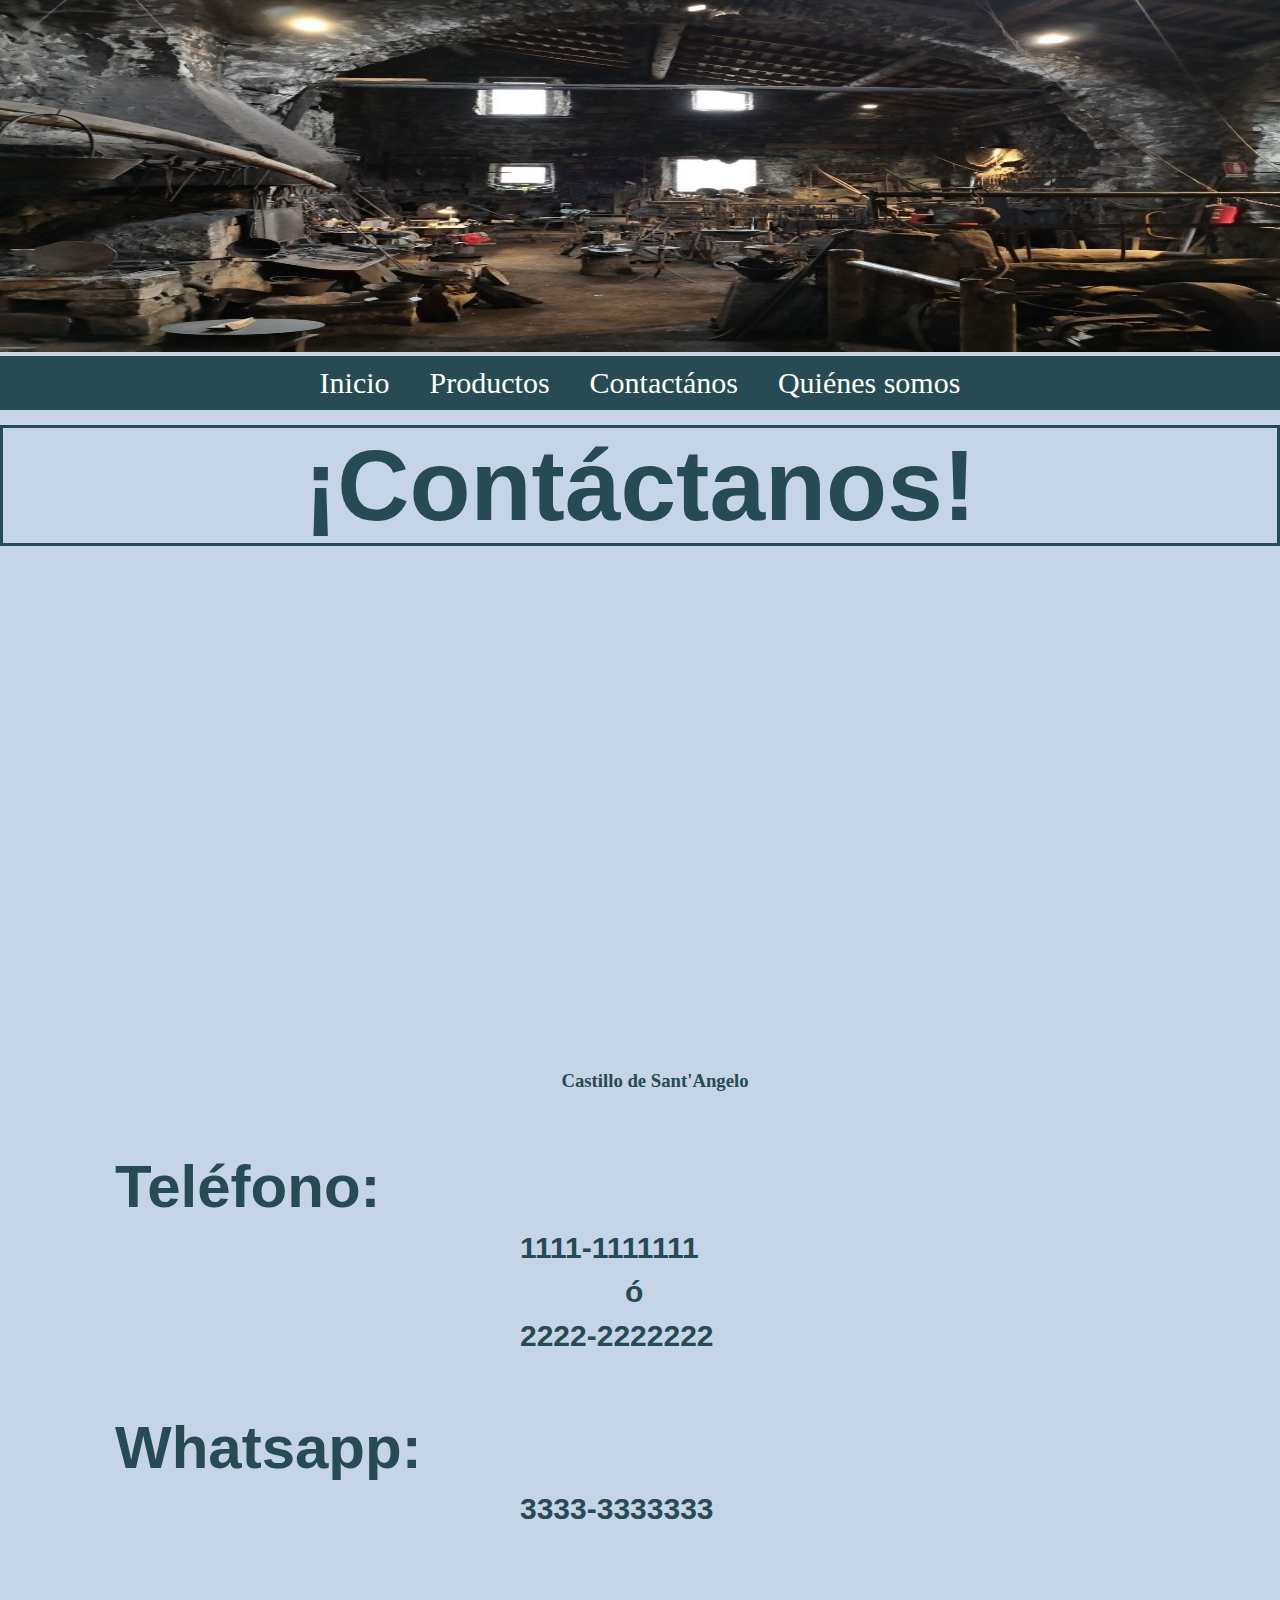
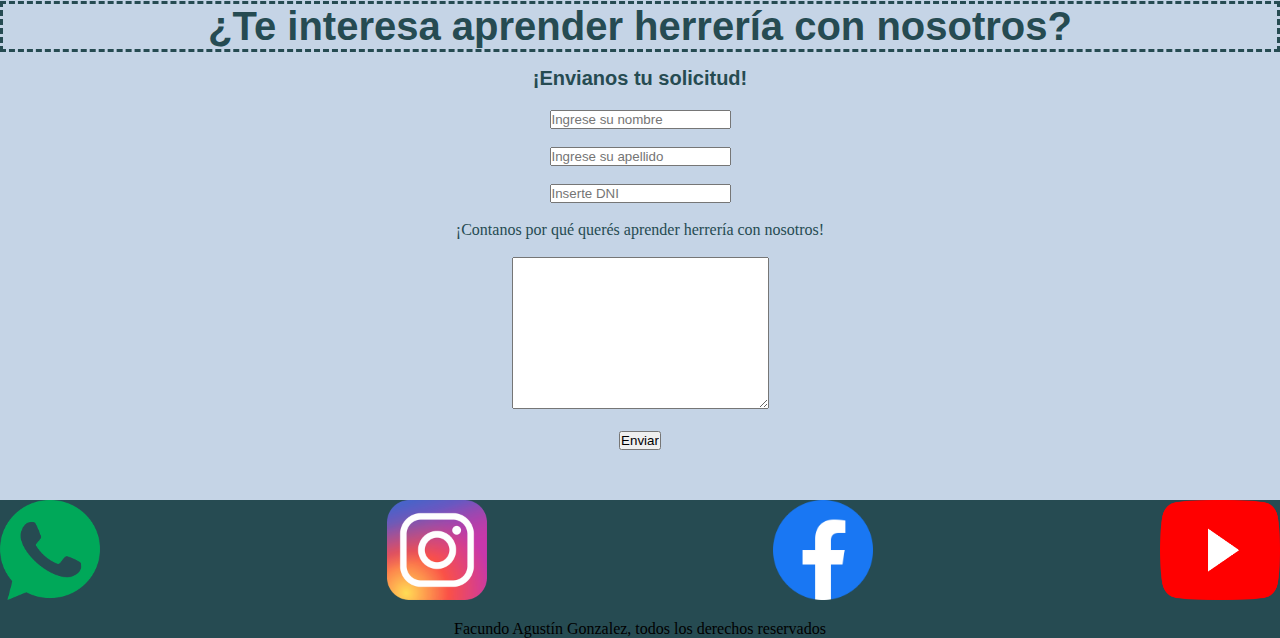
==== pages/contactanos.html @ a6421701 "armado de segunda entrega" ====
<!DOCTYPE html>
<html lang="en">
<head>
    <meta charset="UTF-8">
    <meta http-equiv="X-UA-Compatible" content="IE=edge">
    <meta name="viewport" content="width=device-width, initial-scale=1.0">
    <title>Royal Smithy</title>
    <link rel="stylesheet" href="../assets/css/style.css">
    <link rel="shortcut icon" href="../assets/img/favicon.png" type="image/x-icon">
</head>
<body class="pagina">
    <img class="fotomenu" src="../assets/img/5fe99f978791f.jpg" alt="Foto de herrería">
    <nav class="navbar">
        <ul>
            <li><a href="../index.html">Inicio</a></li>
            <li><a href="../pages/Productos.html">Productos</a></li>
            <li><a href="../pages/contactanos.html">Contactános</a></li>
            <li><a href="../pages/quienessomos.html">Quiénes somos</a></li>
            
        </ul>
    </nav>
    <main>
        <h1 class="titulocontactanos">¡Contáctanos!</h1>
        <div>
            <iframe class="mapa" src="https://www.google.com/maps/embed?pb=!1m18!1m12!1m3!1d2969.5253863189346!2d12.464087315441871!3d41.90306317922026!2m3!1f0!2f0!3f0!3m2!1i1024!2i768!4f13.1!3m3!1m2!1s0x13258a8711e7a4d1%3A0x366c111ce77d4189!2sCastillo%20de%20Sant&#39;Angelo!5e0!3m2!1ses!2sar!4v1669856272103!5m2!1ses!2sar" width="600" height="450" style="border:0;" allowfullscreen="" loading="lazy" referrerpolicy="no-referrer-when-downgrade"></iframe>
            <h3 class="castillo">Castillo de Sant'Angelo</h3>
        </div>
        <div>
            <h4 class="telefono">Teléfono:</h4>
            <h5 class="numerotelefono1">1111-1111111</h5>
            <h6 class="ó">ó</h6>
            <h5 class="numerotelefono2">2222-2222222</h5>
        </div>
        <div>
            <h4 class="whatsapp">Whatsapp:</h4>
            <h5 class="numerowsp">3333-3333333</h5>
        </div>
        <div>
            <h2 class="aprender">¿Te interesa aprender herrería con nosotros?</h2>
            <h3 class="solicitud">¡Envianos tu solicitud!</h3>
        </div>
        <form class="form" action="" method="get">
            <input type="text" name="Nombre" placeholder="Ingrese su nombre">            
            <br>
            <br>
            <input type="text" name="Apellido" placeholder="Ingrese su apellido">
            <br>
            <br>
            <input type="number" name="DNI" placeholder="Inserte DNI">
            <br>
            <br>
            <p class="contanos">¡Contanos por qué querés aprender herrería con nosotros!</p>
            <br>
            <textarea name="Mensaje" cols="30" rows="10"></textarea>
            <br>
            <br>
            <input type="submit" value="Enviar">
        </form>
    </main>
    <footer class="footer ">
        <div class="footerimgs">
            <img class="wsp" src="../assets/img/whatsapp.png" alt="">
            <img class="ig" src="../assets/img/instagram.png" alt="">
            <img class="fb" src="../assets/img/facebook.webp" alt="">
            <img class="yt" src="../assets/img/youtube.png" alt="">
        </div>
        <div class="footerfacu">
            <p class="facundo">Facundo Agustín Gonzalez, todos los derechos reservados</p>
        </div>
    </footer>    
    </body>
</html>
---- assets/css/style.css ----
*{
    margin: 0;
    padding: 0;
    box-sizing: border-box;
    
}
.navbar{
    padding: 10px;
    background-color: #264B52;
    
    

}
.navbar > ul {
    list-style: none;
    display: flex;
    justify-content: center;
    
}
.navbar > ul > li > a{
    text-decoration: none;
    color: white;
    font-size: 30px;
    padding: 20px;
    
}
.fotomenu{
    width: 100%;
    height: 352px;
}
.Empresa{
    text-align: center;
    font-family: 'Lucida Sans', 'Lucida Sans Regular', 'Lucida Grande', 'Lucida Sans Unicode', Geneva, Verdana, sans-serif;
    padding: 30px;
    color: #264B52;
    font-size: 100px;
    border: solid;color: #264B52;
    margin-top: 20px;
}
.TituloInicial{
    text-align: center;
    font-family: 'Times New Roman', Times, serif;
    padding: 15px;
    color: #264B52;
}
.Orcrist{
    padding: 20px;
    margin-left: 400px;
    width: 400px;
    height: 400px;
}
.textoorcrist{
    font-family: 'Segoe UI', Tahoma, Geneva, Verdana, sans-serif;
    text-align: center;
    margin: 10px;
    font-weight: 500;
    color: #264B52;
}
.pagina{
    background-color: #C5D4E6;
}
.boton{
    margin-top: 10px;
    margin-left: 565px;
    width: 110px;
    padding: 5px;
    color: #264B52;
    font-weight: 700;   
}
.boton > a{
    text-decoration: none;
    color: #264B52;
}
.testimonios{
    text-align: center;
    font-size: 65px;
    margin-top: 100px;
    border: solid;color: #264B52;
    color: #264B52;
}
.giorgio{
    margin-top: 65px;
    margin-left: 525px;
    height: 350px;
}
.loremgiorgio{
    text-align: center;
    padding: 30px;
    font-family: 'Times New Roman', Times, serif;
    color: #264B52;
    font-weight: 520;
}
.nombre1{
    text-align: center;
    margin-left: 20px;
    font-family: Georgia, 'Times New Roman', Times, serif;
}
.carl{
    margin-top: 50px;
    margin-left: 400px;
    height: 350px;
}
.loremcarl{
    text-align: center;
    padding: 30px;
    font-family: 'Times New Roman', Times, serif;
    color: #264B52;
    font-weight: 520;
}
.nombre2{
    text-align: center;
    margin-left: 20px;
    font-family: Georgia, 'Times New Roman', Times, serif;
}
.footerimgs{
    display: flex;
    justify-content: baseline;
    justify-content: space-between;
    margin-top: 50px;
    background-color: #264B52;
}
.wsp{
    width: 100px;
    height: 100px;
}
.fb{
    width: 100px;
    height: 100px
}
.ig{
    width: 100px;
    height: 100px
}
.yt{
    width: 120px;
    height: 100px
}
.footerfacu{
    background-color: #264B52;
}
.facundo{
    text-align: center;
    margin-top: 20px;
    
}
.footer{
    background-color: #264B52;
}
.tituloespadas{
    text-align: center;
    color: #264B52;
    font-weight: 530;
    font-size: 80px;
    margin-top: 40px;
    border: solid;color: #264B52;
}
.tarjeta{
    margin: 20px;
    margin-top: 70px;
    width: 200px;
    border: solid 2px;
    padding: 10px;
    border-radius: 10px;
    border-color: #264B52;
    border-width: 2px;

}
.tarjeta__img{
    width: 100%;
    border-radius: 5px;
    border: solid;color: #264B52;
}
.tarjeta__nombre{
    margin: 10px;
    font-size: 40px;
    color: #264B52;
    font-family: 'Franklin Gothic Medium', 'Arial Narrow', Arial, sans-serif;
}
.tarjeta__desc{
    margin: 10px;
    color: #264B52;

}
.tarjeta__btn{
    padding: 10px;
    border: none;
    border-radius: 5px;
    background-color: #264B52;
    color: white;
    margin: 10px;
}
.botonespada1{
    text-decoration: none;
    color: white;
}
.productos{
    display: flex;
    justify-content: center;
}
.tituloOrcrist{
    text-align: center;
    color: #264B52;
    font-size: 100px;
    margin-top: 15px;
    font-family: Verdana, Geneva, Tahoma, sans-serif;
    border: solid;color: #264B52;
}
.EspadasOrcrist{
    width: 420px;
    height: 420px;
    margin-left: 420px;
    margin-top: 50px;
    border: solid;color: #264B52;
    border-radius: 10px;
    border-style: double 30px;
    display: flex;
    justify-content: center;

}
.productodesc{
    text-align: center;
    color: #264B52;
    margin-left: 60px;
    margin-right: 60px;
    margin-top: 20px;
    padding: 10px;
}
.precio{
    text-align: center;
    color: #215AAD;
    font-size: 60px;
}
.botoncomprar{
    margin-left: 530px;
    margin-top: 10px;
    padding: 6px;
    background-color: #264B52;
    color: #C5D4E6;
    border-radius: 10px;
    width: 200px;
    font-size: 25px;
}
.procesoyt{
    text-align: center;
    color: #264B52;
    border: solid;color: #264B52;
    font-size: 40px;
    margin-top: 80px;
    padding: 10px;
}
.videoyt{
    margin-left: 340px;
    margin-top: 65px;
    border: solid;color: #264B52;
    padding: 20px;
    border-radius: 15px;
    display: flex;
    justify-content: center;
    margin-bottom: 10px;
}
.titulocontactanos{
    text-align: center;
    color: #264B52;
    font-size: 100px;
    margin-top: 15px;
    font-family: Verdana, Geneva, Tahoma, sans-serif;
    border: solid;color: #264B52;
}
.mapa{
    margin-top: 50px;
    margin-left: 350px;
}
.castillo{
    text-align: center;
    color: #264B52;
    margin-top: 20px;
    margin-left: 30px;
}
.telefono{
    margin-left: 115px;
    color: #264B52;
    font-size: 60px;
    margin-top: 60px;
    font-family: Verdana, Geneva, Tahoma, sans-serif;
}
.numerotelefono1{
    margin-left: 520px;
    color: #264B52;
    font-size: 30px;
    margin-top: 10px;
    font-family: Verdana, Geneva, Tahoma, sans-serif;
}
.ó{
    margin-left: 625px;
    color: #264B52;
    font-size: 30px;
    margin-top: 10px;
    font-family: Verdana, Geneva, Tahoma, sans-serif;
}
.numerotelefono2{
    margin-left: 520px;
    color: #264B52;
    font-size: 30px;
    margin-top: 10px;
    font-family: Verdana, Geneva, Tahoma, sans-serif;
}
.whatsapp{
    margin-left: 115px;
    color: #264B52;
    font-size: 60px;
    margin-top: 60px;
    font-family: Verdana, Geneva, Tahoma, sans-serif;
}
.numerowsp{
    margin-left: 520px;
    color: #264B52;
    font-size: 30px;
    margin-top: 10px;
    font-family: Verdana, Geneva, Tahoma, sans-serif;
}
.aprender{
    text-align: center;
    color: #264B52;
    font-size: 40px;
    margin-top: 75px;
    font-family: Verdana, Geneva, Tahoma, sans-serif;
    border: solid;color: #264B52;
    border-style: dashed;
}
.solicitud{
    text-align: center;
    color: #264B52;
    font-size: 20px;
    margin-top: 15px;
    font-family: Verdana, Geneva, Tahoma, sans-serif;
}
.form{
    text-align: center;
    margin-top: 20px;
    
}
.contanos{
    color: #264B52;
}
.somos{
    text-align: center;
    color: #264B52;
    font-size: 100px;
    margin-top: 15px;
    font-family: Verdana, Geneva, Tahoma, sans-serif;
    border: solid;color: #264B52;
}
.fotosomos{
    margin-left: 265px;
    margin-top: 60px;
    width: 750px;
    height: 450px;
    border: solid;color: #264B52;
}
.infosomos{
    margin-top: 20px;
    margin-left: 80px;
    margin-right: 80px;
}
.viaje{
    text-align: center;
    color: #264B52;
    font-weight: 530;
    font-size: 80px;
    margin-top: 40px;
    border: solid;color: #264B52;
}
.frase{
    text-align: center;
    padding: 30px;
    font-family: Georgia;
    color: #264B52;
    font-weight: 520;
}
.Stephen{
    text-align: center;
    font-size: 23px;
}
.taller{width: 50%;
    height: 80%;
    margin-left: 300px;
    margin-top: 55px;
    border: solid;color: #264B52;
    border-radius: 20px;
    border-width: 5px;
}
.infoprincipio{
    margin-top: 20px;
    margin-left: 80px;
    margin-right: 80px;
}
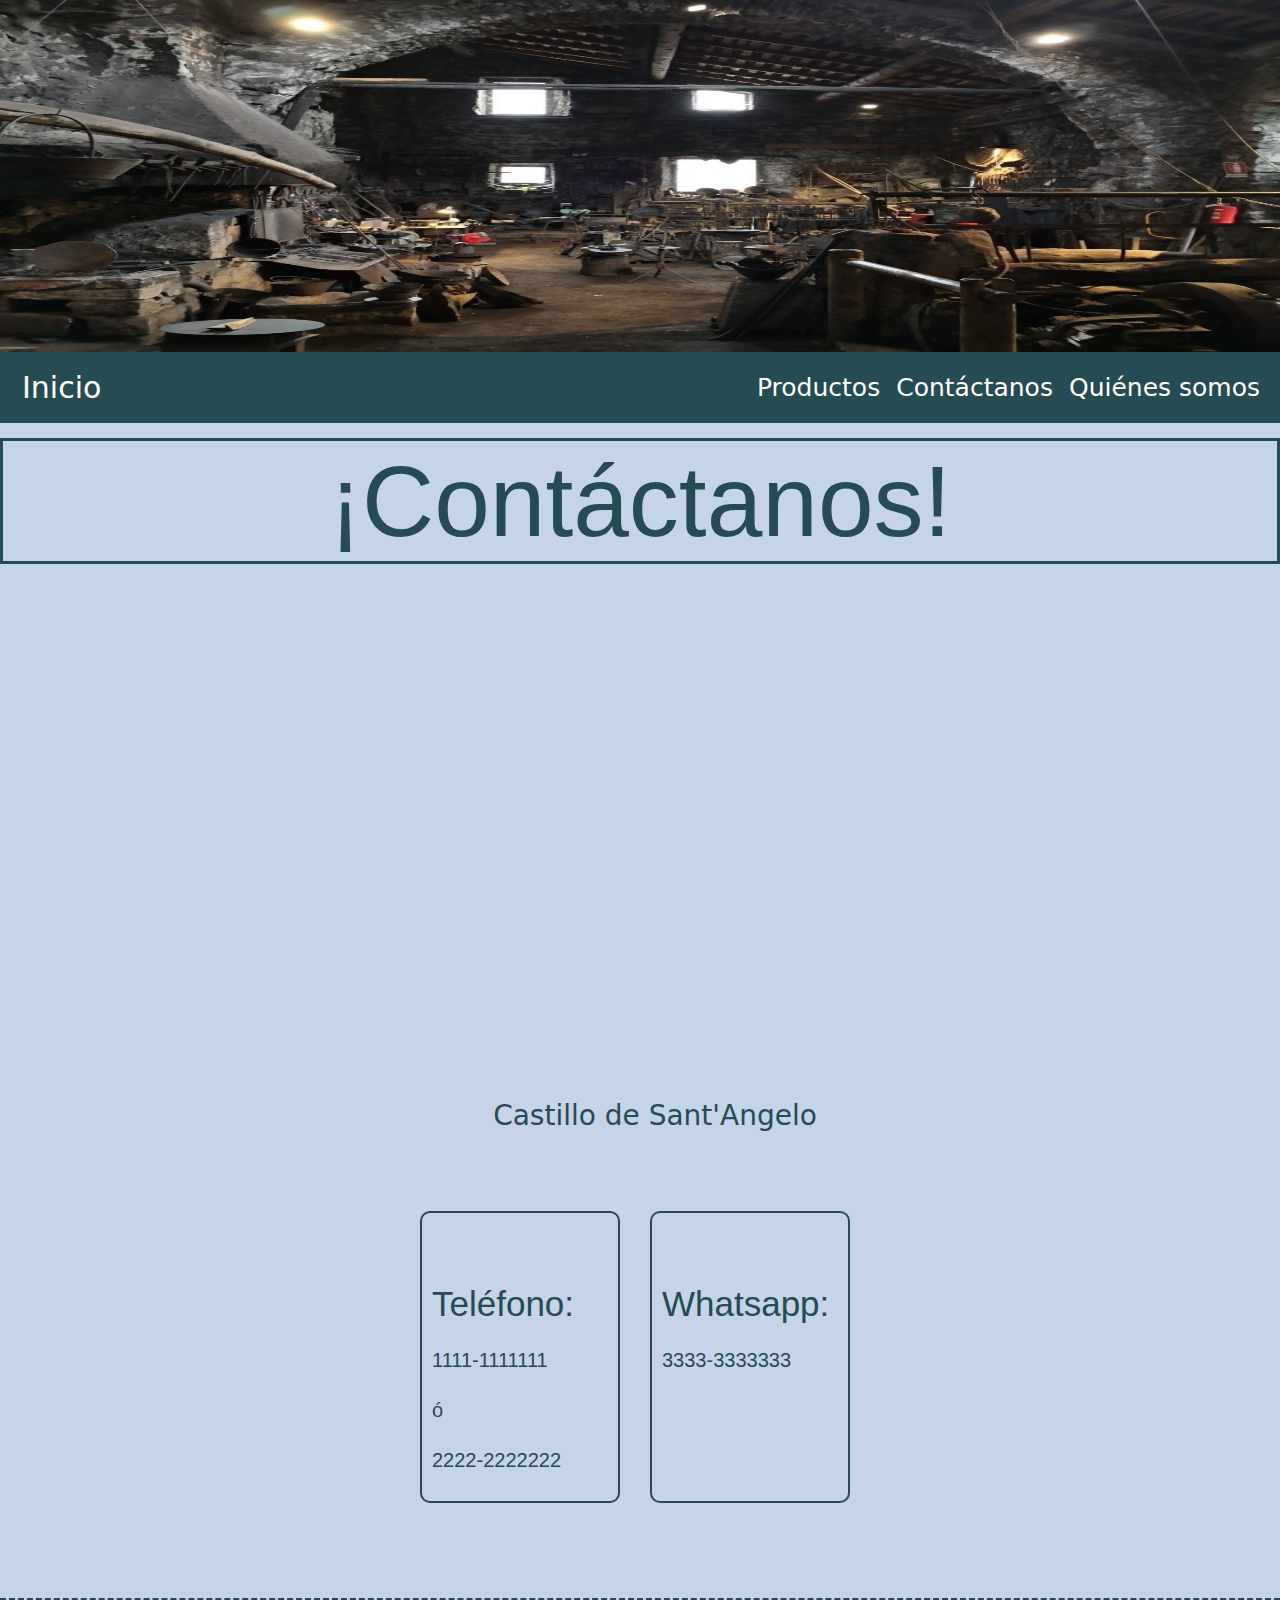
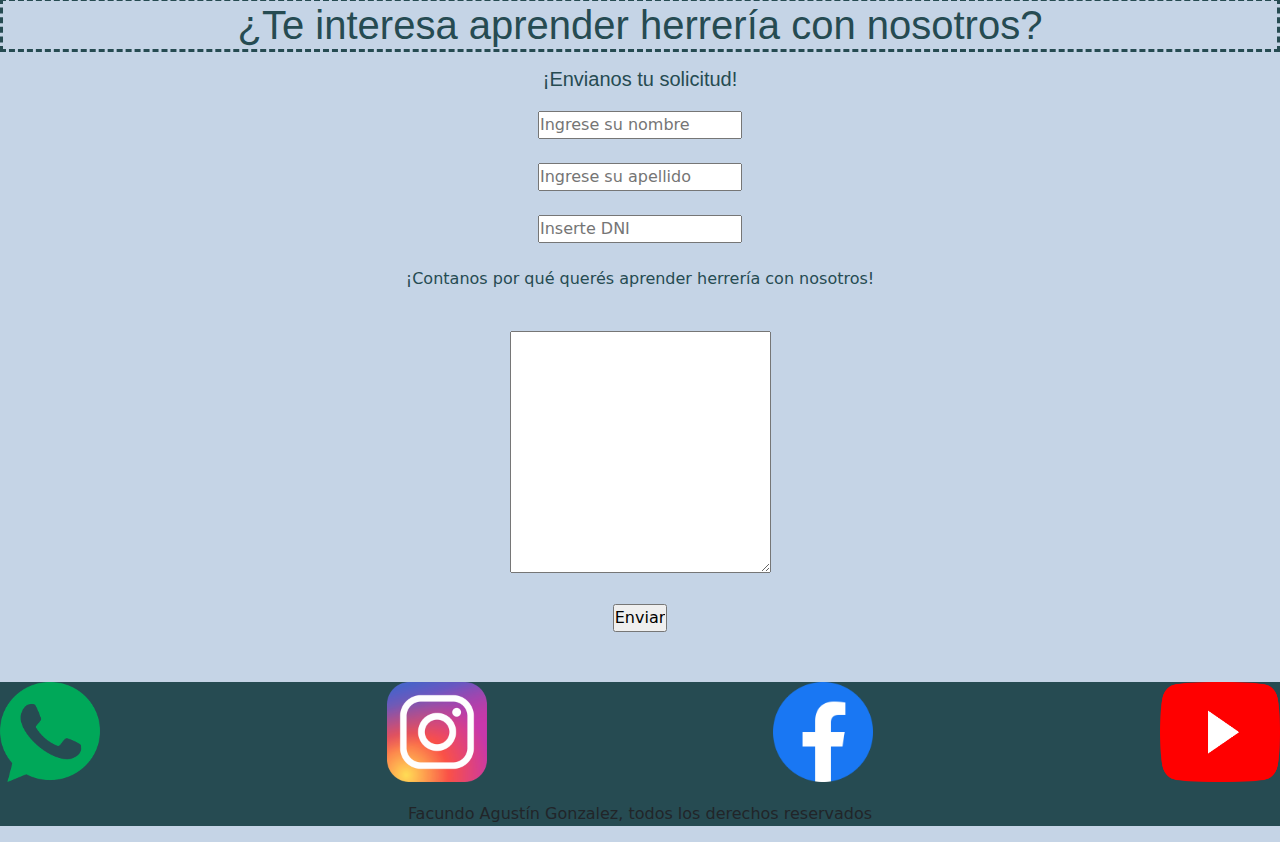
==== commit 491538b9: "contactanos" ====
--- a/pages/contactanos.html
+++ b/pages/contactanos.html
@@ -5,19 +5,32 @@
     <meta http-equiv="X-UA-Compatible" content="IE=edge">
     <meta name="viewport" content="width=device-width, initial-scale=1.0">
     <title>Royal Smithy</title>
+    <link rel="stylesheet" href="../assets/css/bootstrap.min.css  ">
     <link rel="stylesheet" href="../assets/css/style.css">
     <link rel="shortcut icon" href="../assets/img/favicon.png" type="image/x-icon">
 </head>
 <body class="pagina">
     <img class="fotomenu" src="../assets/img/5fe99f978791f.jpg" alt="Foto de herrería">
-    <nav class="navbar">
-        <ul>
-            <li><a href="../index.html">Inicio</a></li>
-            <li><a href="../pages/Productos.html">Productos</a></li>
-            <li><a href="../pages/contactanos.html">Contactános</a></li>
-            <li><a href="../pages/quienessomos.html">Quiénes somos</a></li>
-            
-        </ul>
+    <nav class="navbar navbar-expand-lg bg-body-tertiary">
+        <div class="container-fluid">
+            <a class="navbar-brand" href="../index.html">Inicio</a>
+            <button class="navbar-toggler" type="button" data-bs-toggle="collapse" data-bs-target="#navbarNav" aria-controls="navbarNav" aria-expanded="false" aria-label="Toggle navigation">
+                <span class="navbar-toggler-icon"></span>
+            </button>
+        <div class="collapse navbar-collapse justify-content-end" id="navbarNav">
+            <ul class="navbar-nav">
+                <li class="nav-item">
+                <a class="nav-link" aria-current="page" href="./Productos.html">Productos</a>
+                </li>
+                <li class="nav-item">
+                <a class="nav-link" href="./contactanos.html">Contáctanos</a>
+                </li>
+                <li class="nav-item">
+                <a class="nav-link" href="./quienessomos.html">Quiénes somos</a>
+                </li>
+            </ul>
+        </div>
+        </div>
     </nav>
     <main>
         <h1 class="titulocontactanos">¡Contáctanos!</h1>
@@ -25,15 +38,17 @@
             <iframe class="mapa" src="https://www.google.com/maps/embed?pb=!1m18!1m12!1m3!1d2969.5253863189346!2d12.464087315441871!3d41.90306317922026!2m3!1f0!2f0!3f0!3m2!1i1024!2i768!4f13.1!3m3!1m2!1s0x13258a8711e7a4d1%3A0x366c111ce77d4189!2sCastillo%20de%20Sant&#39;Angelo!5e0!3m2!1ses!2sar!4v1669856272103!5m2!1ses!2sar" width="600" height="450" style="border:0;" allowfullscreen="" loading="lazy" referrerpolicy="no-referrer-when-downgrade"></iframe>
             <h3 class="castillo">Castillo de Sant'Angelo</h3>
         </div>
-        <div>
-            <h4 class="telefono">Teléfono:</h4>
-            <h5 class="numerotelefono1">1111-1111111</h5>
-            <h6 class="ó">ó</h6>
-            <h5 class="numerotelefono2">2222-2222222</h5>
-        </div>
-        <div>
-            <h4 class="whatsapp">Whatsapp:</h4>
-            <h5 class="numerowsp">3333-3333333</h5>
+        <div class="numeroscard">
+            <div class="telefonocard">
+                <h4 class="telefono">Teléfono:</h4>
+                <p class="numerotelefono1">1111-1111111</p>
+                <p class="ó">ó</p>
+                <p class="numerotelefono2">2222-2222222</p>
+            </div>
+            <div class="whatsappcard">
+                <h4 class="whatsapp">Whatsapp:</h4>
+                <p class="numerowsp">3333-3333333</p>  
+            </div>
         </div>
         <div>
             <h2 class="aprender">¿Te interesa aprender herrería con nosotros?</h2>
@@ -67,6 +82,7 @@
         <div class="footerfacu">
             <p class="facundo">Facundo Agustín Gonzalez, todos los derechos reservados</p>
         </div>
-    </footer>    
+    </footer>  
+    <script src="../assets/js/bootstrap.bundle.min.js"></script>    
     </body>
 </html>--- a/assets/css/style.css
+++ b/assets/css/style.css
@@ -4,20 +4,20 @@
     box-sizing: border-box;
     
 }
-.navbar{
+.minavbar{
     padding: 10px;
     background-color: #264B52;
     
     
 
 }
-.navbar > ul {
+.minavbar > ul {
     list-style: none;
     display: flex;
     justify-content: center;
     
 }
-.navbar > ul > li > a{
+.minavbar > ul > li > a{
     text-decoration: none;
     color: white;
     font-size: 30px;
@@ -276,46 +276,66 @@
     margin-top: 20px;
     margin-left: 30px;
 }
+.numeroscard {
+    display: flex;
+    justify-content: center;
+}
+.telefonocard {
+    margin: 20px;
+    margin-top: 70px;
+    margin-left: 10px;
+    width: 200px;
+    border: solid 100px;
+    padding: 10px;
+    border-radius: 10px;
+    border-color: #264B52;
+    border-width: 2px;
+}
 .telefono{
-    margin-left: 115px;
-    color: #264B52;
-    font-size: 60px;
+    color: #264B52;
+    font-size: 35px;
     margin-top: 60px;
     font-family: Verdana, Geneva, Tahoma, sans-serif;
 }
 .numerotelefono1{
-    margin-left: 520px;
-    color: #264B52;
-    font-size: 30px;
-    margin-top: 10px;
+    color: #264B52;
+    font-size: 20px;
+    margin-top: 20px;
     font-family: Verdana, Geneva, Tahoma, sans-serif;
 }
 .ó{
-    margin-left: 625px;
-    color: #264B52;
-    font-size: 30px;
-    margin-top: 10px;
+    color: #264B52;
+    font-size: 20px;
+    margin-top: 20px;
     font-family: Verdana, Geneva, Tahoma, sans-serif;
 }
 .numerotelefono2{
-    margin-left: 520px;
-    color: #264B52;
-    font-size: 30px;
-    margin-top: 10px;
-    font-family: Verdana, Geneva, Tahoma, sans-serif;
+    color: #264B52;
+    font-size: 20px;
+    margin-top: 20px;
+    font-family: Verdana, Geneva, Tahoma, sans-serif;
+}
+.whatsappcard {
+    margin: 20px;
+    margin-top: 70px;
+    margin-left: 10px;
+    width: 200px;
+    border: solid 100px;
+    padding: 10px;
+    border-radius: 10px;
+    border-color: #264B52;
+    border-width: 2px;
 }
 .whatsapp{
-    margin-left: 115px;
-    color: #264B52;
-    font-size: 60px;
+    color: #264B52;
+    font-size: 35px;
     margin-top: 60px;
     font-family: Verdana, Geneva, Tahoma, sans-serif;
 }
 .numerowsp{
-    margin-left: 520px;
-    color: #264B52;
-    font-size: 30px;
-    margin-top: 10px;
+    color: #264B52;
+    font-size: 20px;
+    margin-top: 20px;
     font-family: Verdana, Geneva, Tahoma, sans-serif;
 }
 .aprender{
@@ -349,6 +369,12 @@
     margin-top: 15px;
     font-family: Verdana, Geneva, Tahoma, sans-serif;
     border: solid;color: #264B52;
+}
+@media(max-width:768px) {
+    .somos{
+        width: 100%;
+        text-align: start;
+    }
 }
 .fotosomos{
     margin-left: 265px;
@@ -393,4 +419,34 @@
     margin-top: 20px;
     margin-left: 80px;
     margin-right: 80px;
+}
+.navbar{
+    background-color: #264B52 !important
+}
+.navbar-brand{
+    color: white;
+    font-size: 30px;
+    margin-left: 10px;
+}
+.nav-link{
+    color: white;
+    font-size: 25px;
+}
+.carousel-tarjeta{
+    width: 900px;
+    margin-left: 200px;
+    }
+.carousel-tarjeta2{
+    width: 900px;
+    margin-left: 200px;
+}
+@media(max-width:768px) {
+    .carousel-tarjeta{
+        width: 100%;
+        margin-left:0;
+    }
+    .carousel-tarjeta2{
+        width: 100%;
+        margin-left:0;
+    }
 }